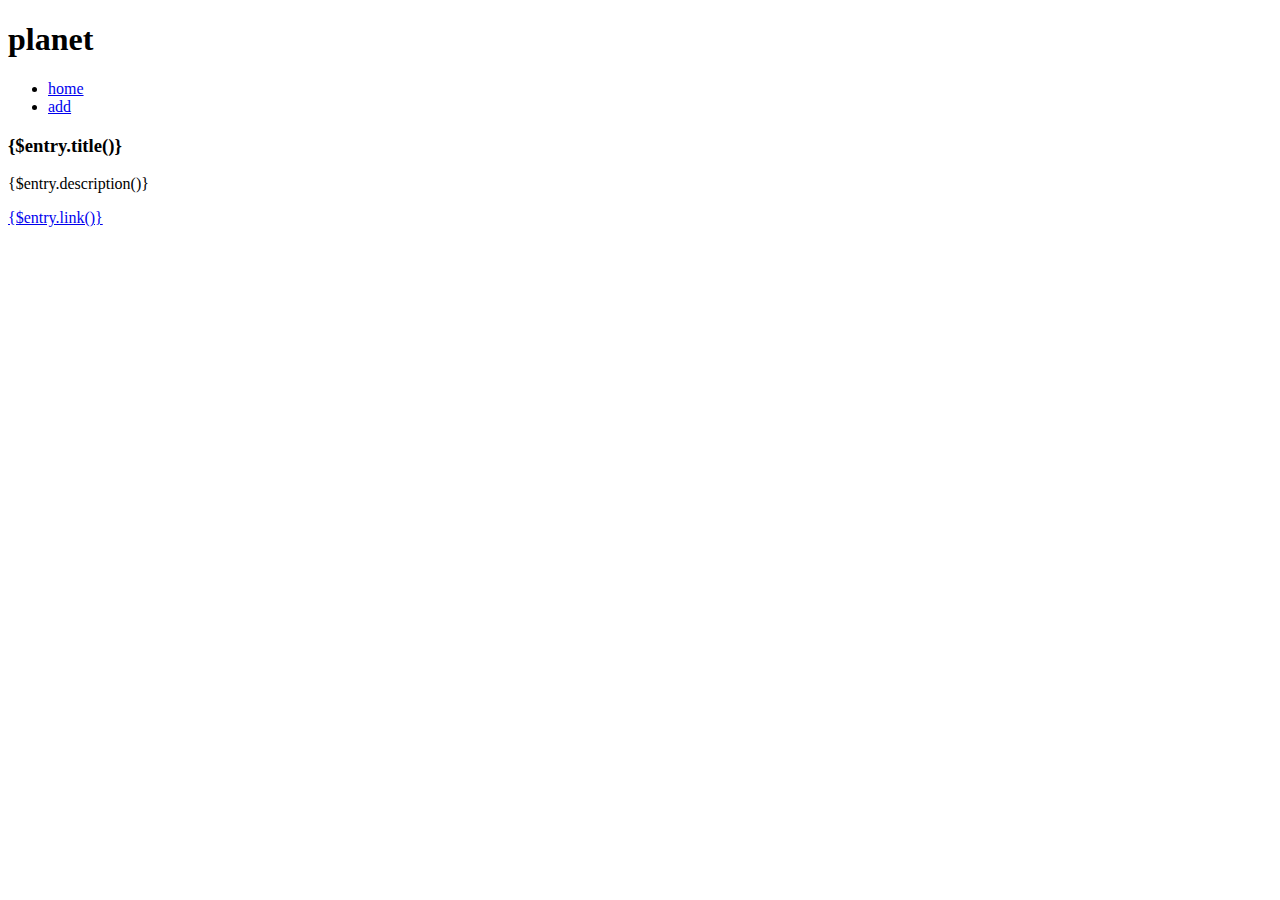
==== libs/Planet/resources/templates/index.html @ 241ec397 "first import" ====
<!DOCTYPE html>
<html lang="ja">
<head>
    <meta charset="utf-8" />
    <title>planet</title>
</head>
<body>
    <h1>planet</h1>
    <ul>
        <li><a href="{$t.url()}">home</a></li>
        <li><a href="{$t.url('add_subscription')}">add</a></li>
    </ul>
    <div id="main">
    <rt:block name="main">
        <rt:loop param="entries" var="entry">
            <div class="entry">
                <h3>{$entry.title()}</h3>
                <div class="description">
                    {$entry.description()}
                </div>
                <p class="permalink"><a href="{$entry.link()}">{$entry.link()}</a></p>
            </div>
        </rt:loop>
    </rt:block>
    </div>
</body>
</html>
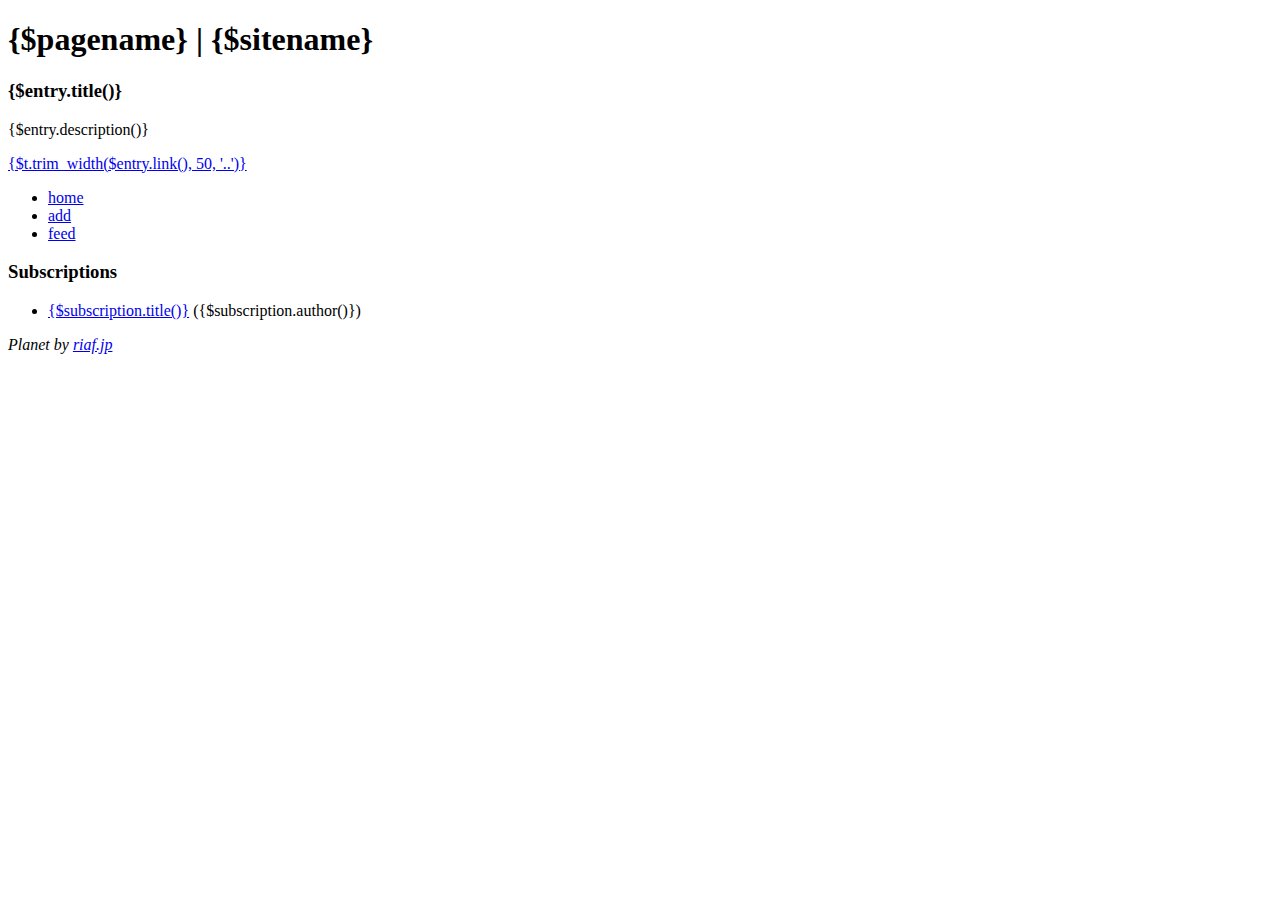
==== commit 9b8504a1: "fixed template" ====
--- a/libs/Planet/resources/templates/index.html
+++ b/libs/Planet/resources/templates/index.html
@@ -2,26 +2,44 @@
 <html lang="ja">
 <head>
     <meta charset="utf-8" />
-    <title>planet</title>
+    <title><rt:if param="{$pagename}">{$pagename} | </rt:if>{$sitename}</title>
+    <link rel="stylesheet" href="css/styles.css" />
+    <link rel="alternate" type="application/atom+xml" href="{$t.url('atom')}" />
 </head>
 <body>
-    <h1>planet</h1>
-    <ul>
-        <li><a href="{$t.url()}">home</a></li>
-        <li><a href="{$t.url('add_subscription')}">add</a></li>
-    </ul>
-    <div id="main">
-    <rt:block name="main">
+<div id="wrapper">
+    <h1><rt:if param="{$pagename}">{$pagename} | </rt:if>{$sitename}</h1>
+    <div id="contents">
+        <div id="main">
+        <rt:block name="main">
         <rt:loop param="entries" var="entry">
             <div class="entry">
                 <h3>{$entry.title()}</h3>
                 <div class="description">
                     {$entry.description()}
                 </div>
-                <p class="permalink"><a href="{$entry.link()}">{$entry.link()}</a></p>
+                <p class="permalink"><a href="{$entry.link()}">{$t.trim_width($entry.link(), 50, '..')}</a></p>
             </div>
         </rt:loop>
-    </rt:block>
+            <div class="pager"><rt:pager /></div>
+        </rt:block>
+        </div>
+        <div id="sub">
+            <ul id="nav">
+                <li><a href="{$t.url()}">home</a></li>
+                <li><a href="{$t.url('add_subscription')}">add</a></li>
+                <li><a href="{$t.url('atom')}">feed</a></li>
+            </ul>
+            <h3>Subscriptions</h3>
+            <ul rt:param="subscriptions" rt:var="subscription">
+                <li><a href="{$subscription.link()}">{$subscription.title()}</a> ({$subscription.author()})</li>
+            </ul>
+        </div>
     </div>
+
+    <div id="footer">
+        <address>Planet by <a href="http://riaf.jp">riaf.jp</a></address>
+    </div>
+</div>
 </body>
 </html>
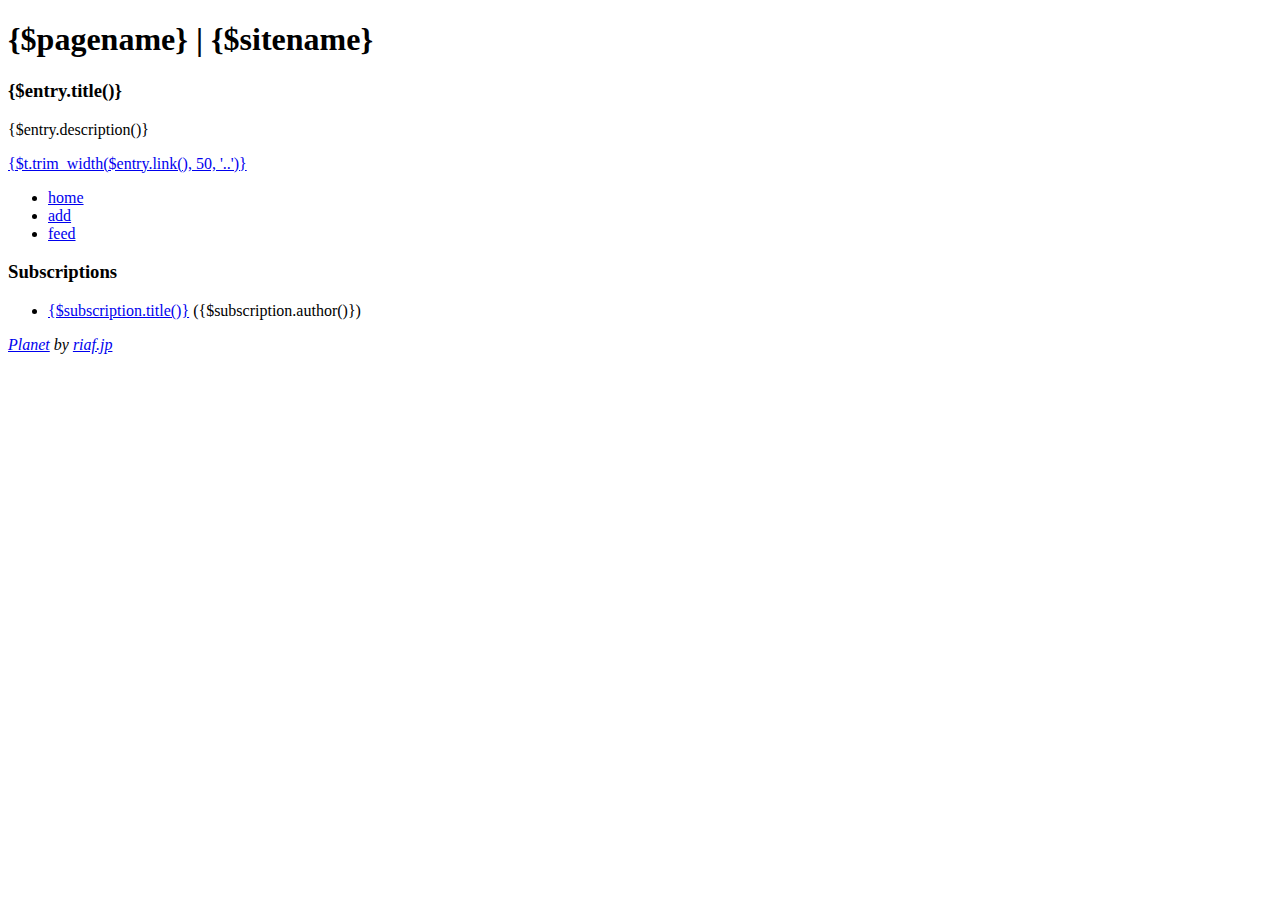
==== commit 40aadc29: "いろいろ修正" ====
--- a/libs/Planet/resources/templates/index.html
+++ b/libs/Planet/resources/templates/index.html
@@ -38,7 +38,7 @@
     </div>
 
     <div id="footer">
-        <address>Planet by <a href="http://riaf.jp">riaf.jp</a></address>
+        <address><a href="http://github.com/riaf/Planet">Planet</a> by <a href="http://riaf.jp">riaf.jp</a></address>
     </div>
 </div>
 </body>
